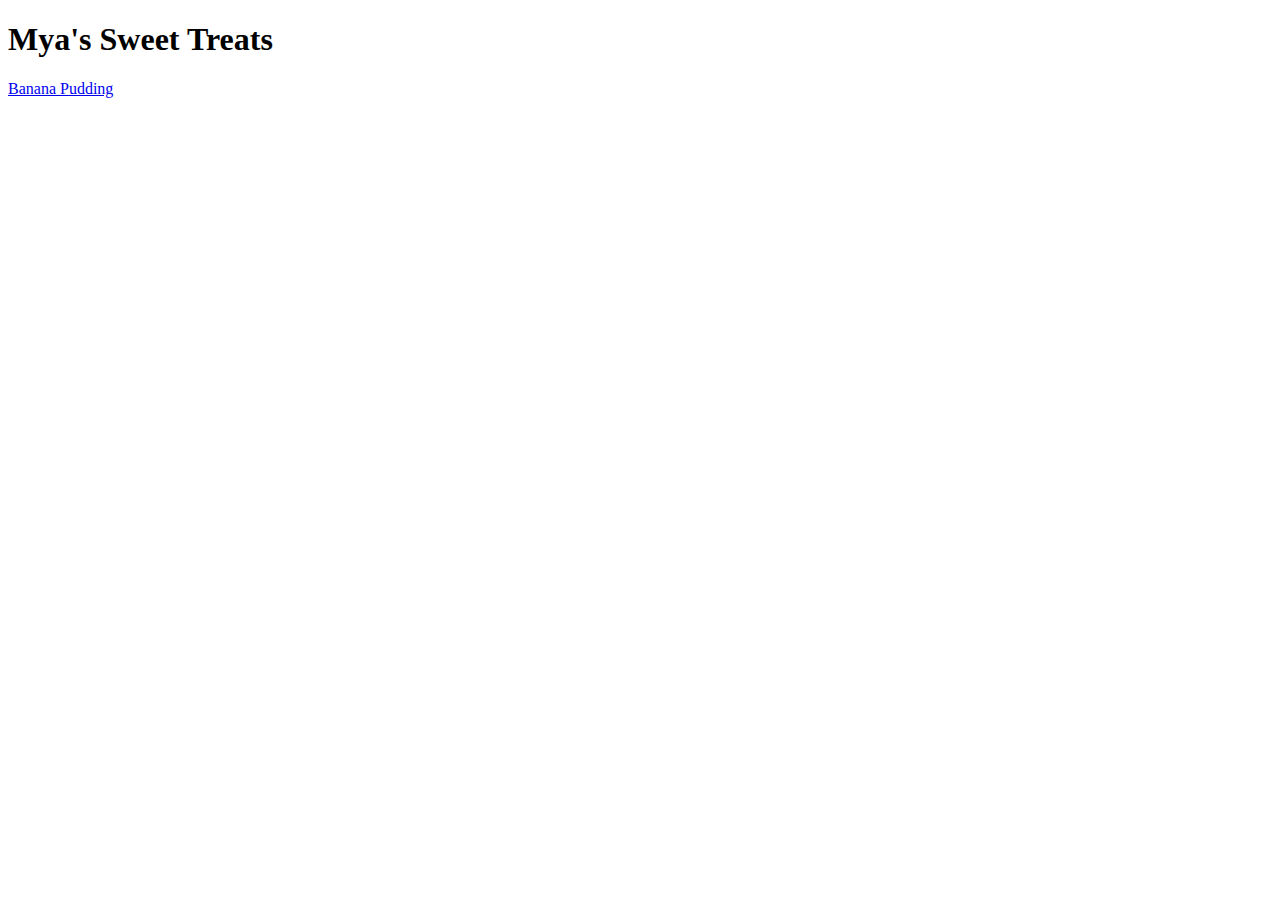
==== recipes/index.html @ 5554bd9e "Basic shell of webpages" ====
<!DOCTYPE html>
<html lang="en">
<head>
    <meta charset="UTF-8">
    <meta name="viewport" content="width=device-width, initial-scale=1.0">
    <title>Recipe Blog</title>
</head>
<body>
    <h1>Mya's Sweet Treats</h1>
    <a href="banana-pudding.html">Banana Pudding</a>
</body>
</html>
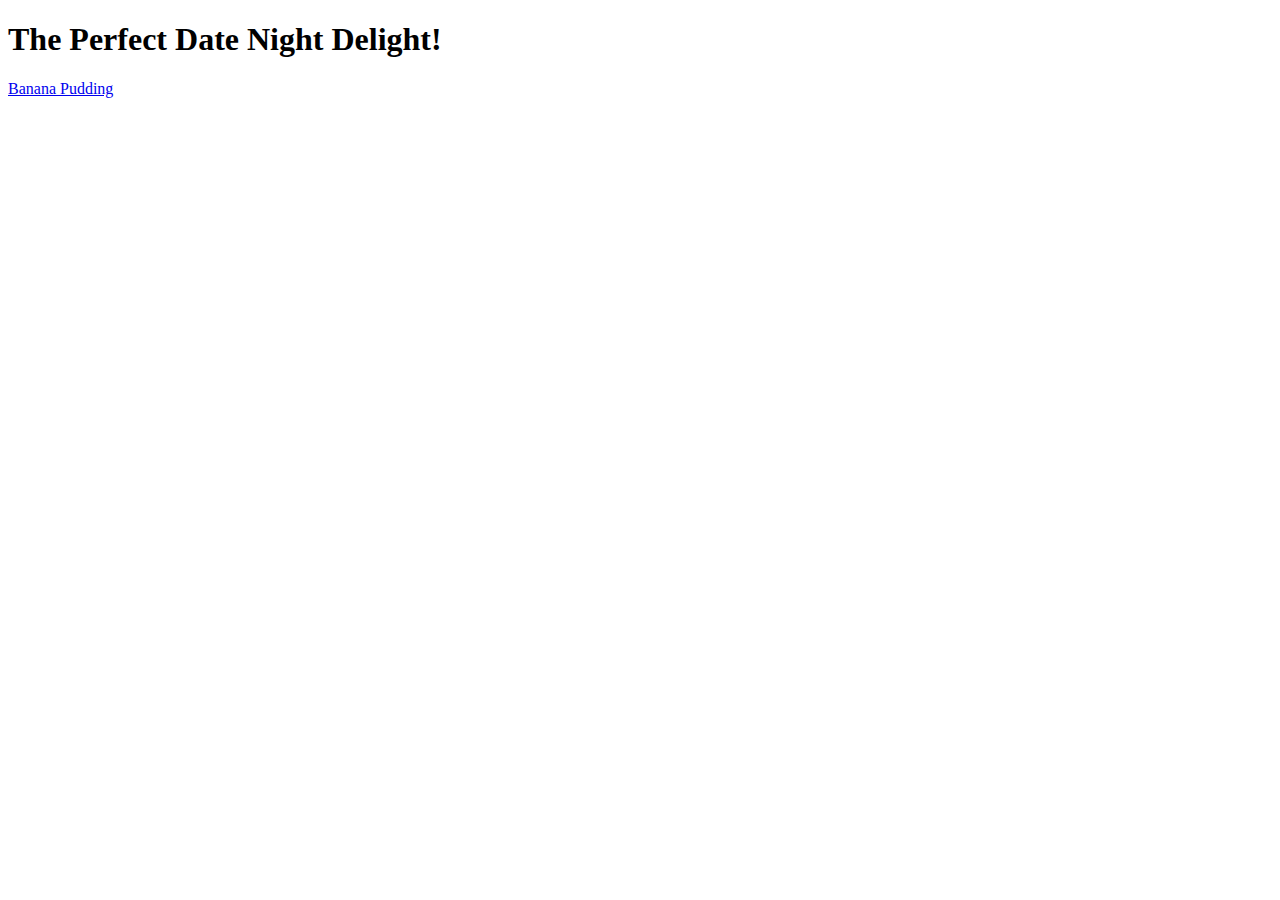
==== commit 333ed9b6: "Added Pasta Carbanara recipe and edited title of landing page." ====
--- a/recipes/index.html
+++ b/recipes/index.html
@@ -6,7 +6,7 @@
     <title>Recipe Blog</title>
 </head>
 <body>
-    <h1>Mya's Sweet Treats</h1>
+    <h1>The Perfect Date Night Delight!</h1>
     <a href="banana-pudding.html">Banana Pudding</a>
 </body>
 </html>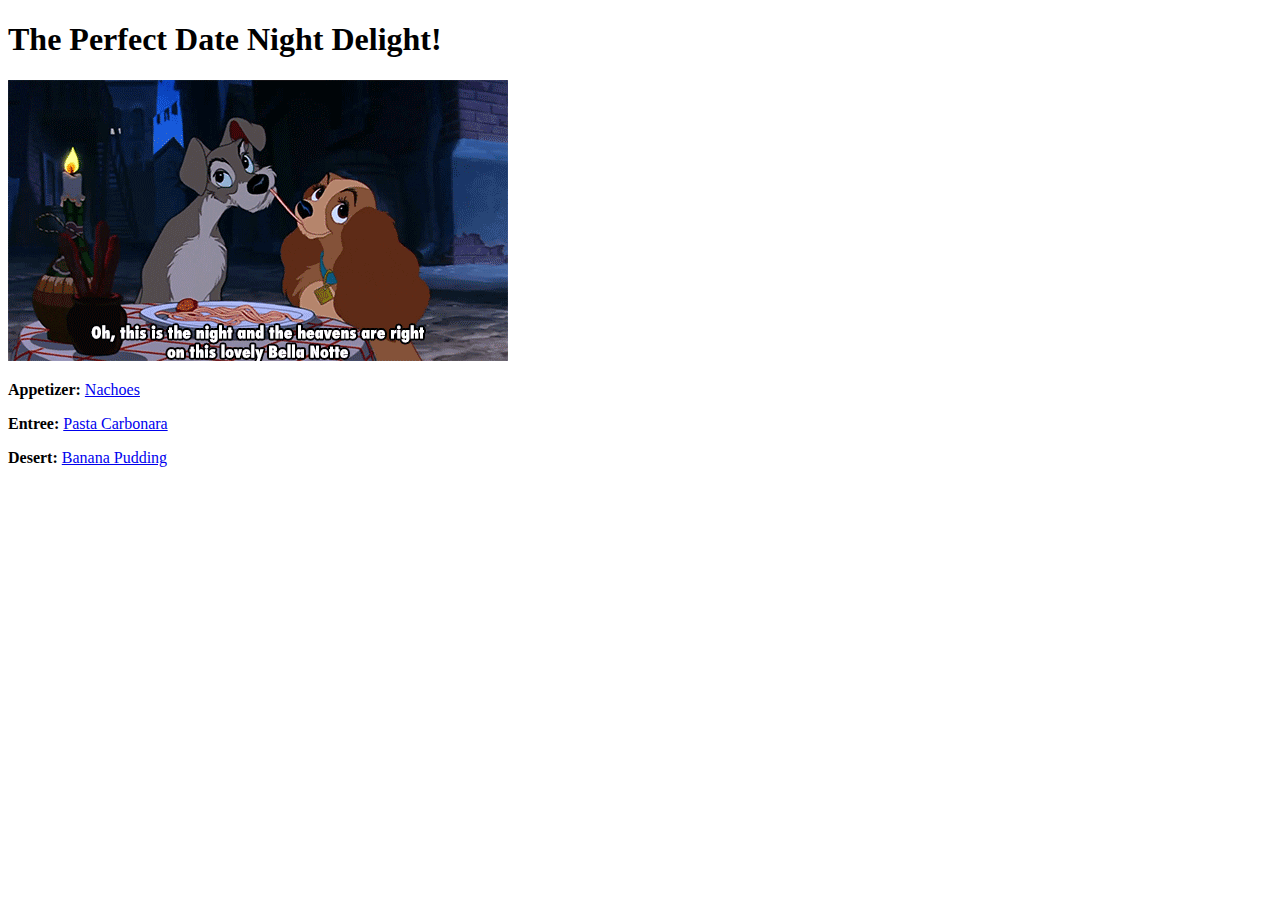
==== commit 7ac67525: "Completed blog with three recipes. Bolded headings, created link back to landing page, added gif for" ====
--- a/recipes/index.html
+++ b/recipes/index.html
@@ -7,6 +7,9 @@
 </head>
 <body>
     <h1>The Perfect Date Night Delight!</h1>
-    <a href="banana-pudding.html">Banana Pudding</a>
+    <img src="images/lady-tramp.gif">
+    <p><strong>Appetizer:</strong> <a href="nachos.html">Nachoes</a></p>
+    <p><strong>Entree:</strong> <a href="pasta-carbonara.html"> Pasta Carbonara</a></p>
+    <p><strong>Desert:</strong> <a href="banana-pudding.html">Banana Pudding</a></p>
 </body>
 </html>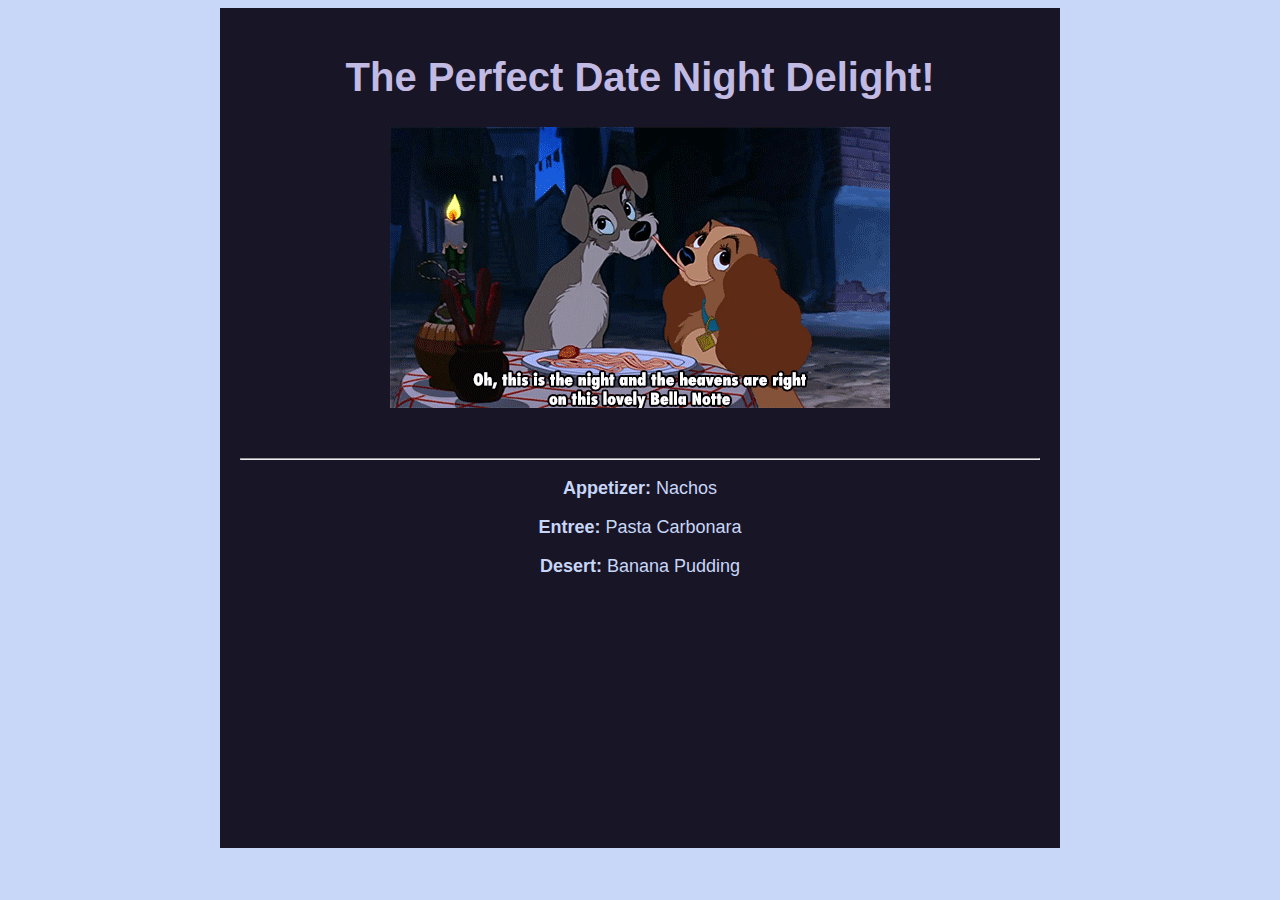
==== commit be89d003: "Added CSS to landing page" ====
--- a/recipes/index.html
+++ b/recipes/index.html
@@ -4,12 +4,17 @@
     <meta charset="UTF-8">
     <meta name="viewport" content="width=device-width, initial-scale=1.0">
     <title>Recipe Blog</title>
+    <link rel="stylesheet" href="styles.css">
 </head>
 <body>
-    <h1>The Perfect Date Night Delight!</h1>
-    <img src="images/lady-tramp.gif">
-    <p><strong>Appetizer:</strong> <a href="nachos.html">Nachoes</a></p>
-    <p><strong>Entree:</strong> <a href="pasta-carbonara.html"> Pasta Carbonara</a></p>
-    <p><strong>Desert:</strong> <a href="banana-pudding.html">Banana Pudding</a></p>
+    <div class="container">
+    <h1 class="title">The Perfect Date Night Delight!</h1>
+    <img class="gif" src="images/lady-tramp.gif">
+    <p>&nbsp;</p>
+    <hr>
+    <p class="meal"><strong>Appetizer:</strong> <a href="nachos.html">Nachos</a></p>
+    <p class="meal"><strong>Entree:</strong> <a href="pasta-carbonara.html"> Pasta Carbonara</a></p>
+    <p class="meal"><strong>Desert:</strong> <a href="banana-pudding.html">Banana Pudding</a></p>
+    </div>
 </body>
 </html>--- a/recipes/styles.css
+++ b/recipes/styles.css
@@ -0,0 +1,35 @@
+.title {
+    text-align:center;
+    font-size:40px;
+    color: #c1bae3;
+    font-family: sans-serif;
+
+}
+.container {
+    width:800px;
+    height:800px;
+    padding:20px;
+    background-color:#181526;
+    display:block;
+    margin:auto;
+}
+.gif {
+    display:block;
+    margin:auto;
+}
+body   {
+    background-color:#c8d6f7;
+}
+.meal   {
+    color:#c8d6f7;
+    text-align:center;
+    font-family:sans-serif;
+    font-size:18px;
+}
+a   {
+    text-decoration:none;
+    color:#c8d6f7;
+}
+a:hover {
+color: #6f00ff;
+}